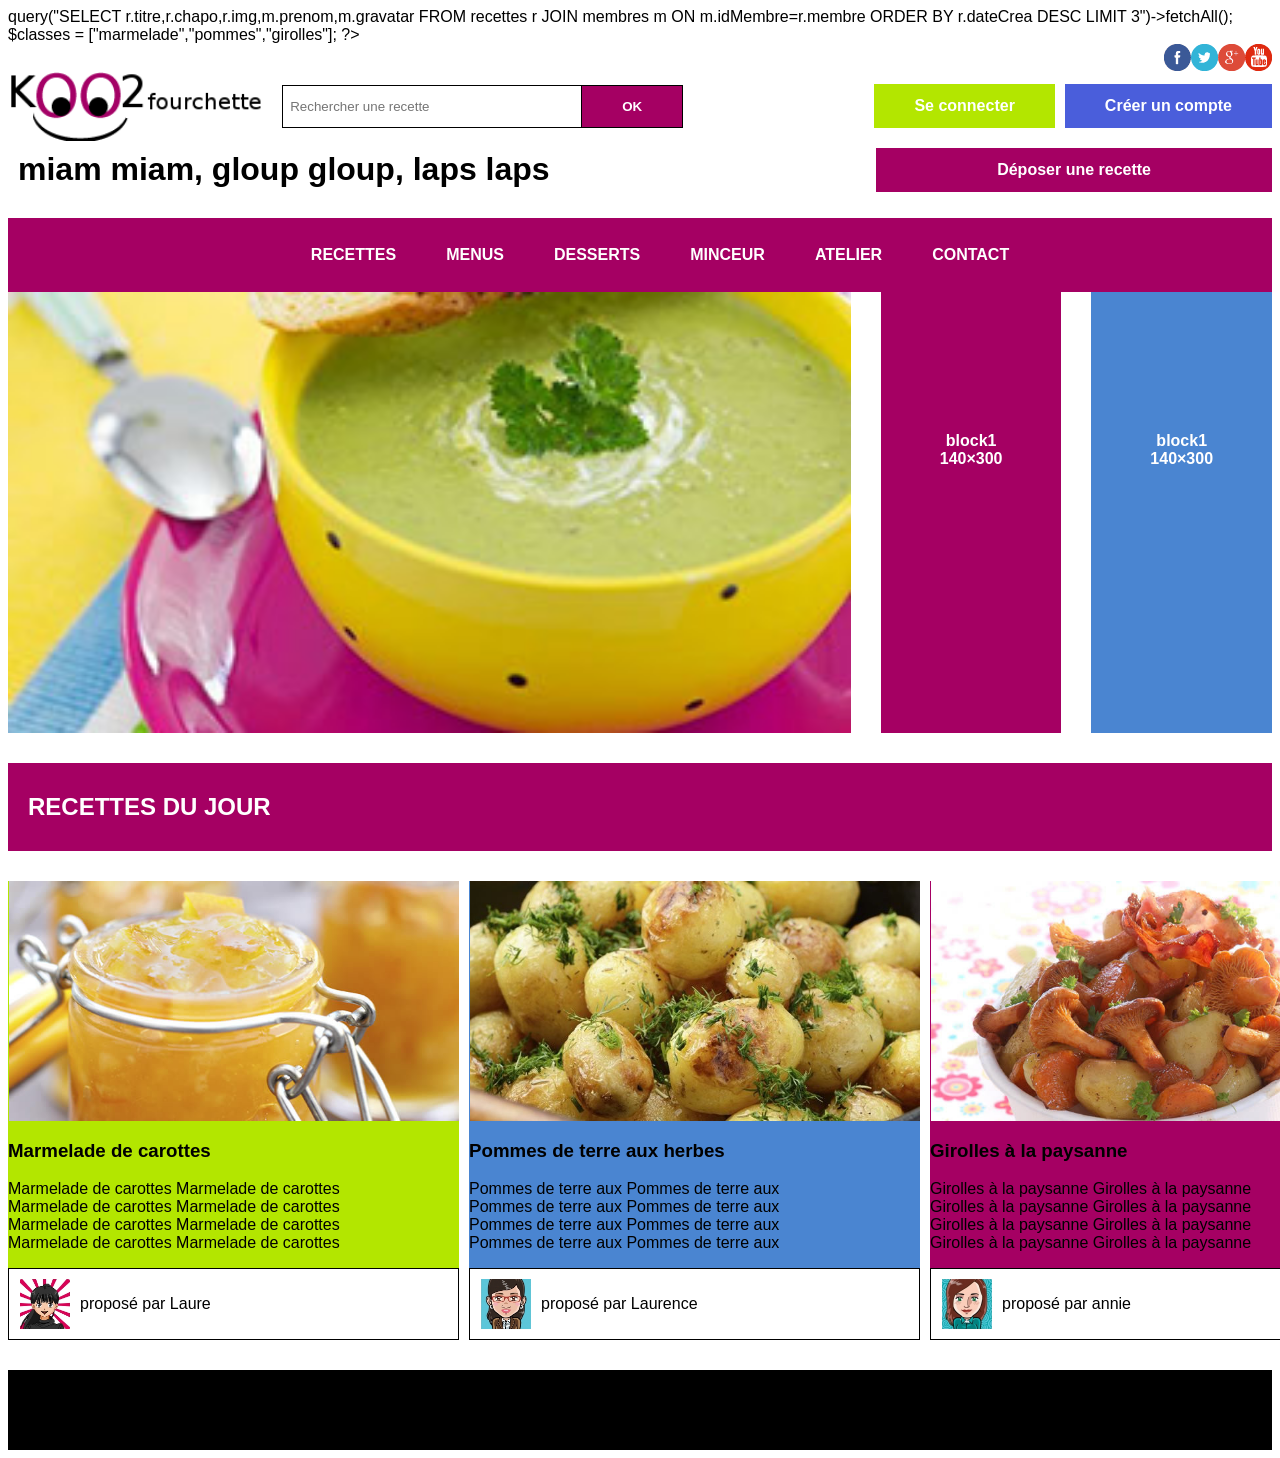
==== index.html @ a2d8d51f "1" ====
<?php
require "config.php";
$recettes = $pdo->query("SELECT r.titre,r.chapo,r.img,m.prenom,m.gravatar
FROM recettes r JOIN membres m ON m.idMembre=r.membre
ORDER BY r.dateCrea DESC LIMIT 3")->fetchAll();
$classes = ["marmelade","pommes","girolles"];
?>
<!DOCTYPE html>
<html lang="en">
<head>
    <meta charset="UTF-8">
    <meta name="viewport" content="width=device-width, initial-scale=1.0">
    <title>koo2fourchette</title> 
    <link rel="stylesheet" href="style.css" type="text/css">
</head>
<body>

    <header class ="header">

        <div class="Application">
            <img src="images/facebook.png">
            <img src="images/twitter.png">
            <img src="images/google.png">
            <img src="images/youtube.png">
        </div>

        <div class ="l1">
            <img src= "images/koo_2_fourchette.png"> 
            <div class="search-bar">
                <input type="search" placeholder="Rechercher une recette">
                <button type="submit">OK</button>
            </div>
            <div class="action">
                <a href="connecter.php" class="connection">Se connecter</a>
                <a href="compte.php" class="compte">Créer un compte</a>
            </div>
        </div>


        <div class="l2">
            <div class="slogan"><h1>miam miam, gloup gloup, laps laps</h1></div>
            <a href="deposer.php" id="deposer">Déposer une recette</a>
        </div>


        <nav class="navigateur">
            <ul>
                <li class="recettes"><a href="#">RECETTES</a></li>
                <li class="menus"><a href="#">MENUS</a></li>
                <li class="desserts"><a href="#">DESSERTS</a></li>
                <li class="minceur"><a href="#">MINCEUR</a></li>
                <li class="atelier"><a href="#">ATELIER</a></li>
                <li class="contact"><a href="#">CONTACT</a></li>
            </ul>
        </nav>

    </header>

    <main>

        <section class="block">
             <img src="photos/vig/creme-petits-poids.jpg" alt="Crème de petits pois">
             <div class="block-rose">block1<br>140×300</div>
             <div class="block-bleu">block1<br>140×300</div>
        </section>

        <section class="titre-jour">
            <h2>RECETTES DU JOUR</h2>
        </section>

        <section class="recettes-jour">

            <div class="marmelade">
                <img src="photos/recettes/marmelade-carottes.jpg">
                <h3>Marmelade de carottes</h3>
                <p>Marmelade de carottes Marmelade de carottes<br>
                   Marmelade de carottes Marmelade de carottes<br>
                   Marmelade de carottes Marmelade de carottes<br>
                   Marmelade de carottes Marmelade de carottes<br>
                </p>
                <div class="auteur">
                    <img src ="photos/gravatars/natha.png">
                    <p>proposé par Laure</p>
                </div>
            </div>

            <div class="pommes">
                <img src="photos/recettes/pomme-de-terre-aux-herbes.jpg">
                <h3>Pommes de terre aux herbes</h3>
                <p>Pommes de terre aux Pommes de terre aux<br>
                   Pommes de terre aux Pommes de terre aux<br>
                   Pommes de terre aux Pommes de terre aux<br>
                   Pommes de terre aux Pommes de terre aux<br>
                </p>
                <div class="auteur">
                    <img src ="photos/gravatars/laurence.png">
                    <p>proposé par Laurence</p>
                </div>
            </div>

             <div class="girolles">
                <img src="photos/recettes/girolles-paysanne.jpg">
                <h3>Girolles à la paysanne</h3>
                <p>Girolles à la paysanne Girolles à la paysanne<br>
                   Girolles à la paysanne Girolles à la paysanne<br>
                   Girolles à la paysanne Girolles à la paysanne<br>
                   Girolles à la paysanne Girolles à la paysanne<br>
                </p>
                <div class="auteur">
                    <img src ="photos/gravatars/annie.png">
                    <p>proposé par annie</p>
                </div>

            </div>

        </section>

    </main>
    <footer class="footer"></footer>
</body>
</html>
---- style.css ----
* {
  box-sizing: border-box;
  font-family: Arial, sans-serif;
}

.header {
  display: flex;
  width: 100%;
  background-color: white;
  flex-direction: column;
}

.Application {
  text-align: right;
  display: flex;
  justify-content: flex-end;
}

.l1 {
  display: flex;
  gap: 15px;
  align-items: center;
}

.l1 img {
  height: 70px;
  text-align: left;
}

.search-bar {
  display: flex;
}

.search-bar input {
  padding: 7px;
  border: 1px solid #000;
  width: 300px;
}

.search-bar button {
  background-color: #a50063;
  color: white;
  border: 1px solid #000;
  border-left: none;
  padding: 13px 40px;
  font-weight: bold;
  cursor: pointer;
}

.action {
  margin-left: auto;
  display: flex;
  gap: 10px;
}

.connection {
  background-color: #b3e600;
  display: block;
  text-decoration: none;
  color: white;
  padding: 13px 40px;
  font-weight: bold;
  cursor: pointer;
}

.compte {
  background-color: #4a5edb;
  display: block;
  text-decoration: none;
  color: white;
  padding: 13px 40px;
  font-weight: bold;
  cursor: pointer;
}

.l2 {
  display: flex;  
  justify-content: space-between;
  align-items: center ;
  margin-top: 0px;
}

.slogan h1{
  padding: 10px;
  margin: 0%;
}

#deposer {
  background-color: #a50063;
  display: block;
  text-decoration: none;
  padding: 13px 121px;
  cursor: pointer;
  font-weight: bold;
  color: white;
}

.navigateur {
  background-color: #a50063;
  margin-top: 20px;
}

.navigateur ul {
  display: flex;
  list-style: none;
  justify-content: center;
}

.navigateur li {
  padding: 12px 25px;
}

.navigateur a {
  color: white;
  text-decoration: none;
  font-weight: bold;
}

.block {
  display: flex;
  justify-content: center;
  gap: 30px;
  width: 100%;
  margin-bottom: 30px;
}

.block img {
  width: 70%;
  height: auto;
}

.block-rose {
  width: 15%;
  background-color: #a50063;
  color: white;
  text-align: center;
  font-weight: bold;
  padding-top: 140px;
}

.block-bleu {
  width: 15%;
  background-color: #4a85d1;
  color: white;
  text-align: center;
  font-weight: bold;
  padding-top: 140px;
}

.titre-jour {
  background-color: #a50063;
  color: white;
  padding: 10px;
  font-weight: bold;
  margin-top: 10px;
}

.titre-jour h2 {
  margin-left: 10px;
}

.recettes-jour {
  display: flex;
  justify-content: space-between;
  gap: 10px;
  flex-direction: row;
  padding: 30px 0px;
}

.recettes-jour img {
  width: 450px;
  height: 240px;
  margin-left: 1px;
}

.marmelade {
  background-color: #b3e600;
  color: #000;
}

.pommes {
  background-color: #4a85d1;
  color: black;
}

.girolles {
  background-color: #a50063;
  color: black;
}

.auteur {
  display: flex;
  gap: 10px;
  padding: 10px;
  background-color: white;
  border: #000 1px solid;
}

.auteur img {
  width: 50px;
  height: 50px;
}

.footer {
  background-color: black;
  height: 80px;
}
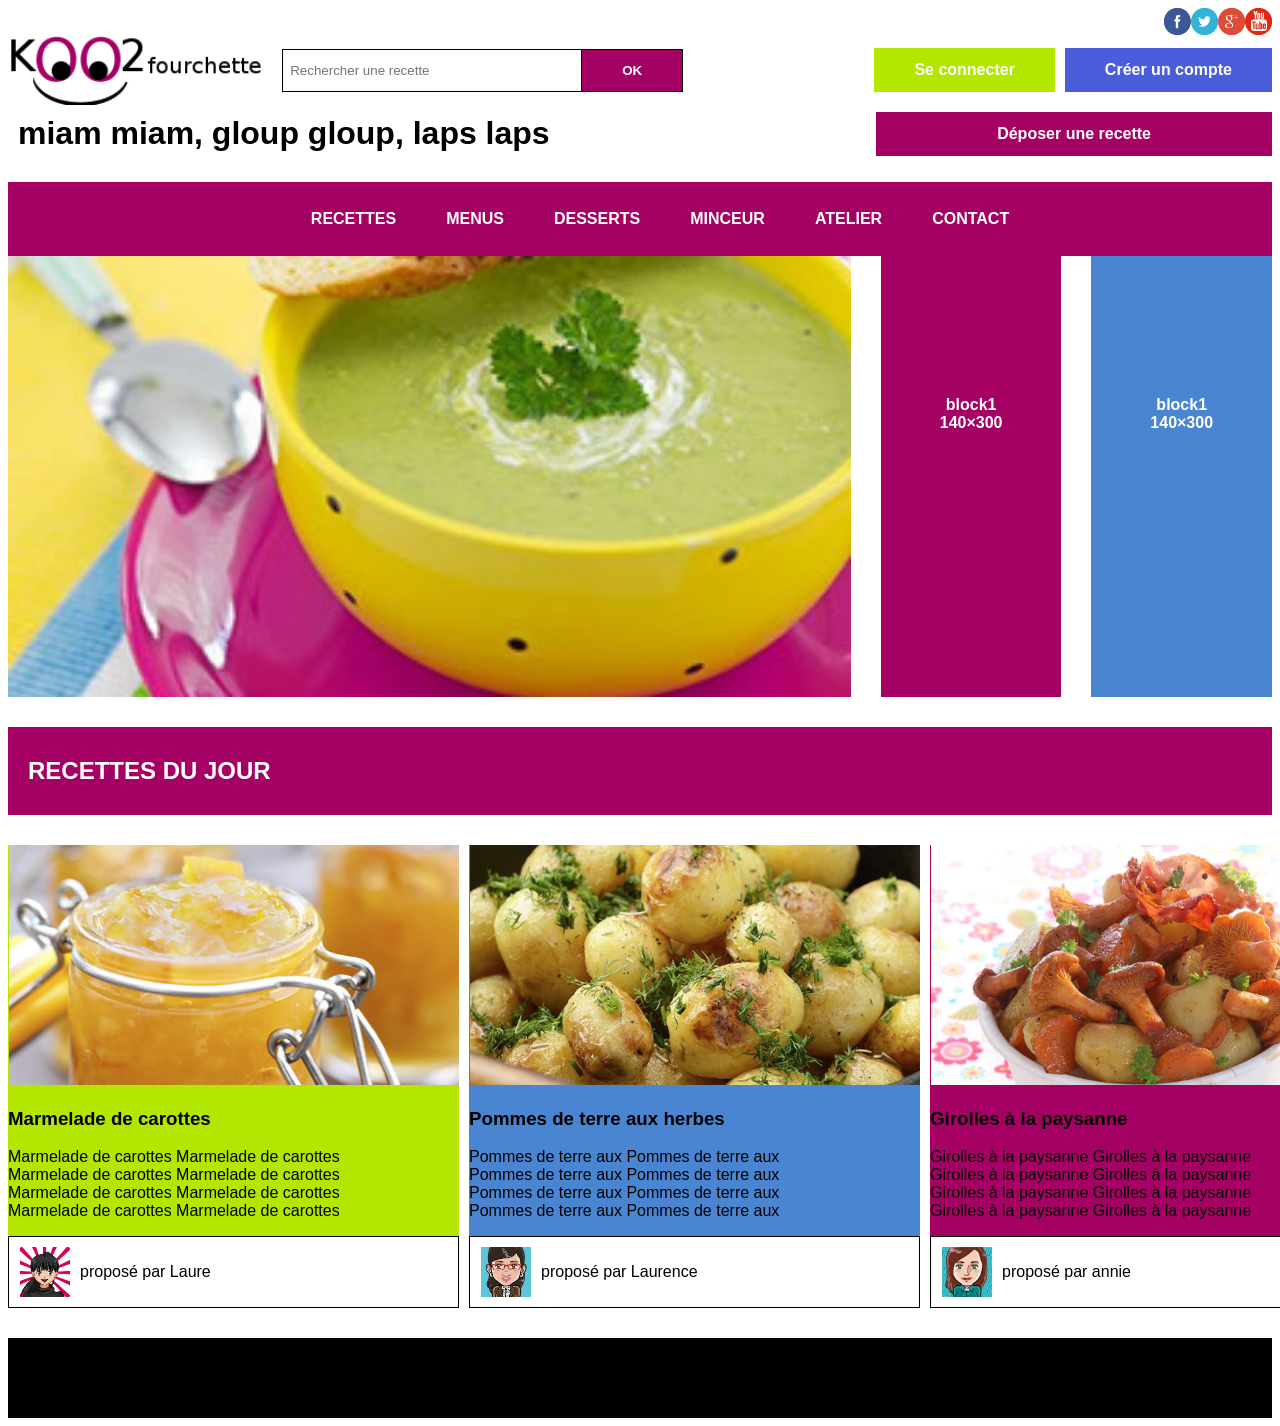
==== commit e45e9af3: "2" ====
--- a/index.html
+++ b/index.html
@@ -1,10 +1,3 @@
-<?php
-require "config.php";
-$recettes = $pdo->query("SELECT r.titre,r.chapo,r.img,m.prenom,m.gravatar
-FROM recettes r JOIN membres m ON m.idMembre=r.membre
-ORDER BY r.dateCrea DESC LIMIT 3")->fetchAll();
-$classes = ["marmelade","pommes","girolles"];
-?>
 <!DOCTYPE html>
 <html lang="en">
 <head>
